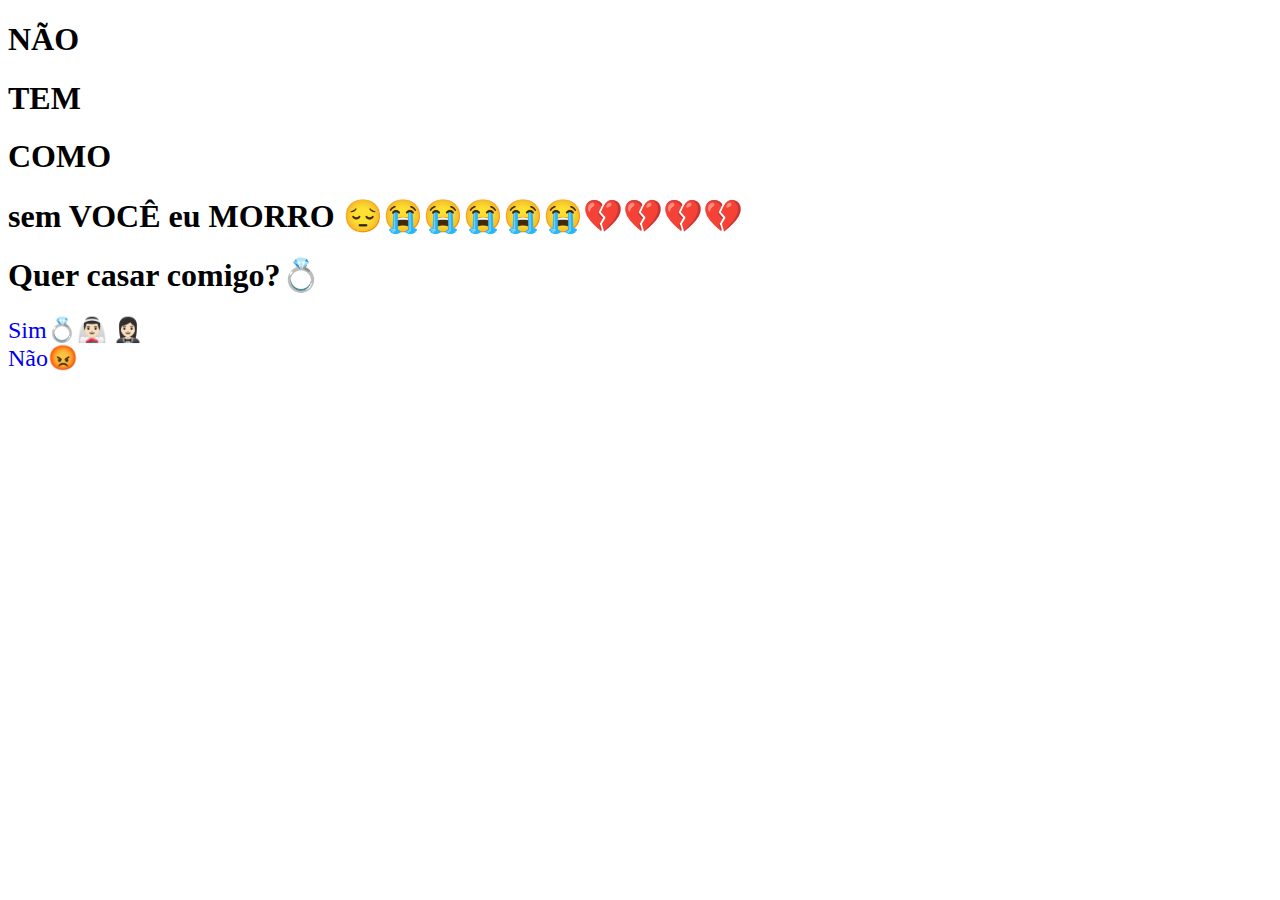
==== impossivel.html @ 557b0adb "Update impossivel.html" ====
<!DOCTYPE html>
<html lang="en">
<head>
    <meta charset="UTF-8">
    <meta http-equiv="X-UA-Compatible" content="IE=edge">
    <meta name="viewport" content="width=device-width, initial-scale=1.0">
    <title>aceita por favor</title>
    <link rel="icon" type="image/png" sizes="16x16" href="img/implorando-16x16.png">
</head>
<body>
    <H1>NÃO</H1>
<H1>TEM </H1>
<H1> COMO</H1>
<H1>sem VOCÊ eu MORRO 😔😭😭😭😭😭💔💔💔💔</H1>

<H1>Quer casar comigo?💍</H1>
<a href="claro.html" style="text-decoration: none; font-size: x-large;">Sim💍👰🏻‍♂️ 🤵🏻‍♀️</a>
<br>
 <a href="problema.html" style="text-decoration: none;  font-size: x-large;">Não😡</a>

</body>
</html>
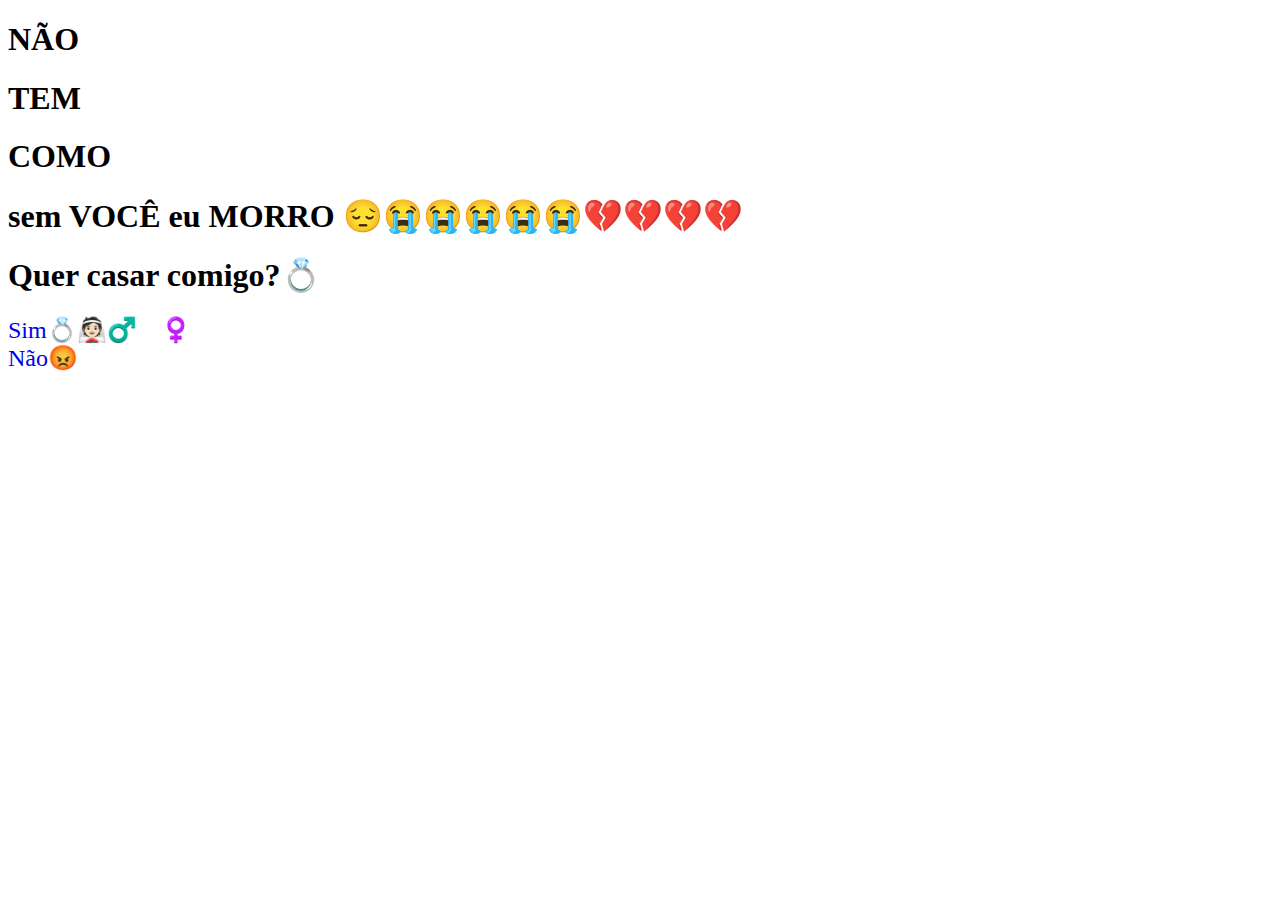
==== commit fa7a7f2c: "Update impossivel.html" ====
--- a/impossivel.html
+++ b/impossivel.html
@@ -15,7 +15,7 @@
 <H1>sem VOCÊ eu MORRO 😔😭😭😭😭😭💔💔💔💔</H1>
 
 <H1>Quer casar comigo?💍</H1>
-<a href="claro.html" style="text-decoration: none; font-size: x-large;">Sim💍👰🏻‍♂️ 🤵🏻‍♀️</a>
+<a href="claro.html" style="text-decoration: none; font-size: x-large;">Sim💍👰🏻♂️ 🏻‍♀️</a>
 <br>
  <a href="problema.html" style="text-decoration: none;  font-size: x-large;">Não😡</a>
 
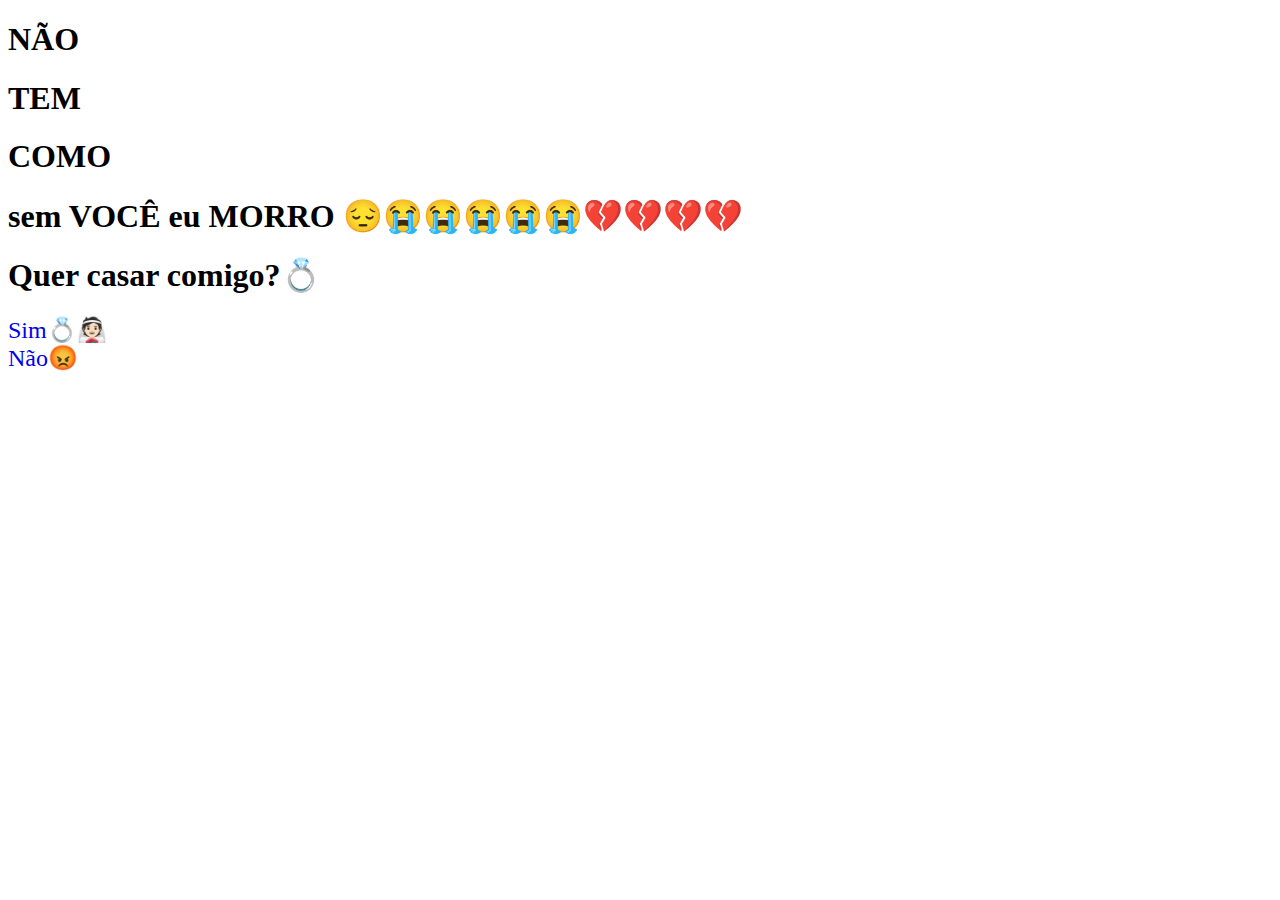
==== commit 8fd9716a: "Update impossivel.html" ====
--- a/impossivel.html
+++ b/impossivel.html
@@ -15,7 +15,7 @@
 <H1>sem VOCÊ eu MORRO 😔😭😭😭😭😭💔💔💔💔</H1>
 
 <H1>Quer casar comigo?💍</H1>
-<a href="claro.html" style="text-decoration: none; font-size: x-large;">Sim💍👰🏻♂️ 🏻‍♀️</a>
+<a href="claro.html" style="text-decoration: none; font-size: x-large;">Sim💍👰🏻 🏻‍</a>
 <br>
  <a href="problema.html" style="text-decoration: none;  font-size: x-large;">Não😡</a>
 
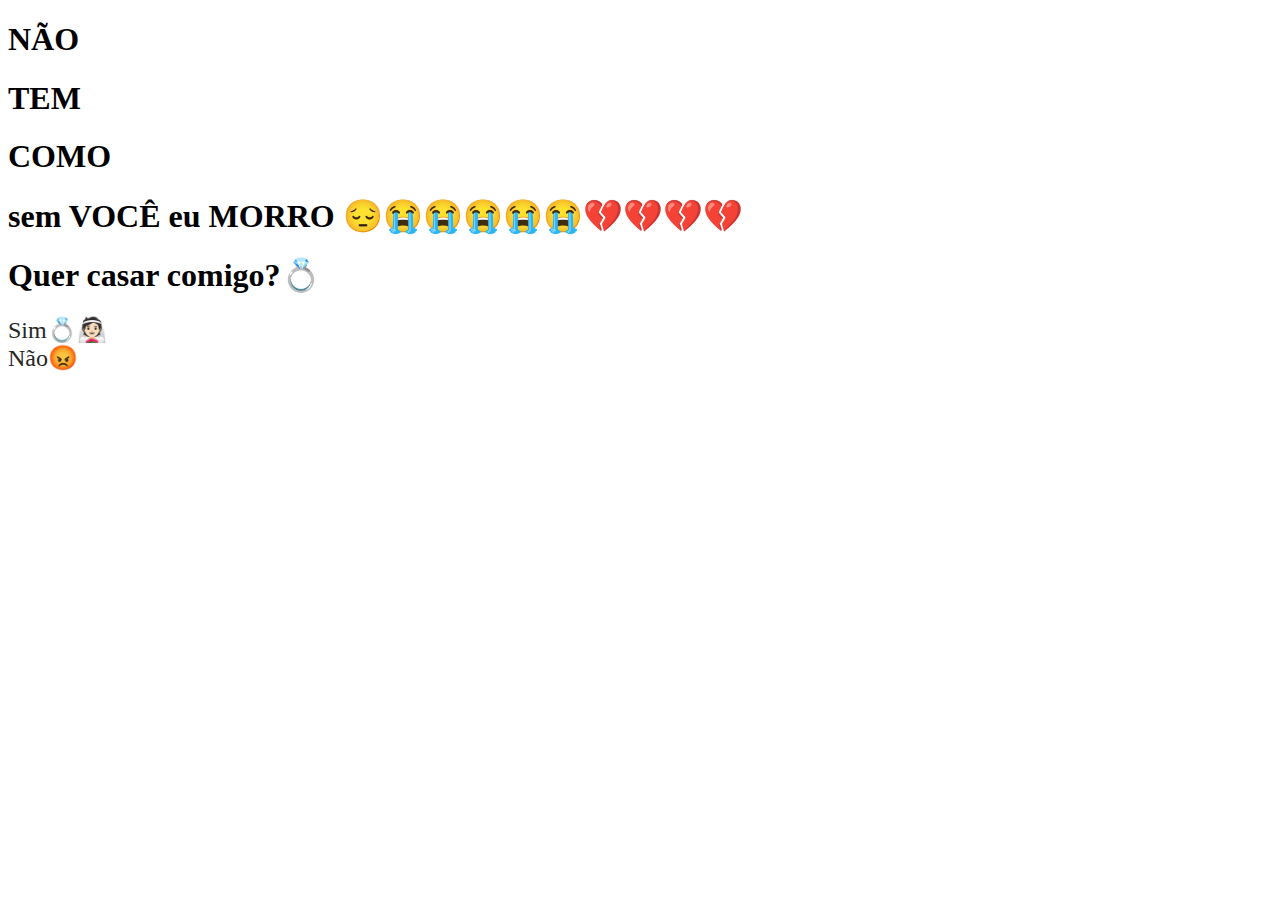
==== commit e541bc98: "Update impossivel.html" ====
--- a/impossivel.html
+++ b/impossivel.html
@@ -15,9 +15,9 @@
 <H1>sem VOCÊ eu MORRO 😔😭😭😭😭😭💔💔💔💔</H1>
 
 <H1>Quer casar comigo?💍</H1>
-<a href="claro.html" style="text-decoration: none; font-size: x-large;">Sim💍👰🏻 🏻‍</a>
+<a href="claro.html" style="text-decoration: none; font-size: x-large; color:#262626">Sim💍👰🏻 🏻‍</a>
 <br>
- <a href="problema.html" style="text-decoration: none;  font-size: x-large;">Não😡</a>
+ <a href="problema.html" style="text-decoration: none;  font-size: x-large;color:#262626">Não😡</a>
 
 </body>
 </html>
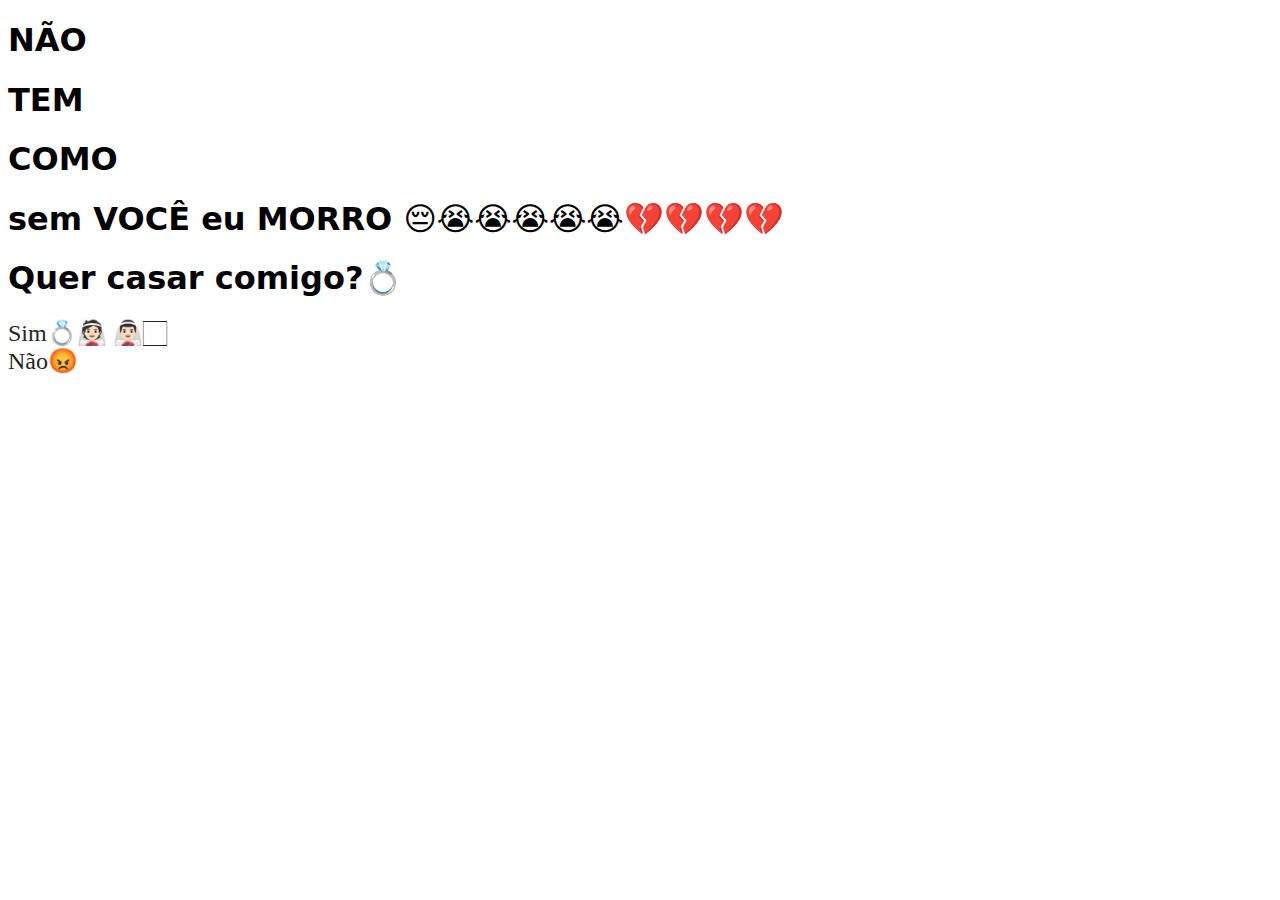
==== commit 2e8e2a63: "Update impossivel.html" ====
--- a/impossivel.html
+++ b/impossivel.html
@@ -9,15 +9,15 @@
     <link rel="icon" type="image/png" sizes="16x16" href="img/implorando-16x16.png">
 </head>
 <body>
-    <H1>NÃO</H1>
-<H1>TEM </H1>
-<H1> COMO</H1>
-<H1>sem VOCÊ eu MORRO 😔😭😭😭😭😭💔💔💔💔</H1>
+    <H1 style="font-family: cursive, system-ui, -apple-system, BlinkMacSystemFont, 'Segoe UI', Roboto, Oxygen, Ubuntu, Cantarell, 'Open Sans', 'Helvetica Neue', sans-serif;"> NÃO</H1>
+<H1 style="font-family: cursive, system-ui, -apple-system, BlinkMacSystemFont, 'Segoe UI', Roboto, Oxygen, Ubuntu, Cantarell, 'Open Sans', 'Helvetica Neue', sans-serif;">TEM </H1>
+<H1 style="font-family: cursive, system-ui, -apple-system, BlinkMacSystemFont, 'Segoe UI', Roboto, Oxygen, Ubuntu, Cantarell, 'Open Sans', 'Helvetica Neue', sans-serif;"> COMO</H1>
+<H1 style="font-family: cursive, system-ui, -apple-system, BlinkMacSystemFont, 'Segoe UI', Roboto, Oxygen, Ubuntu, Cantarell, 'Open Sans', 'Helvetica Neue', sans-serif;">sem VOCÊ eu MORRO 😔😭😭😭😭😭💔💔💔💔</H1>
 
-<H1>Quer casar comigo?💍</H1>
-<a href="claro.html" style="text-decoration: none; font-size: x-large; color:#262626">Sim💍👰🏻 🏻‍</a>
+<H1 style="font-family: cursive, system-ui, -apple-system, BlinkMacSystemFont, 'Segoe UI', Roboto, Oxygen, Ubuntu, Cantarell, 'Open Sans', 'Helvetica Neue', sans-serif;">Quer casar comigo?💍</H1>
+<a href="claro.html" style="text-decoration: none; font-size: x-large; color:#262626;">Sim💍👰🏻 👰🏻‍♂️🏻‍</a>
 <br>
- <a href="problema.html" style="text-decoration: none;  font-size: x-large;color:#262626">Não😡</a>
+ <a href="problema.html" style="text-decoration: none;  font-size: x-large;color:#262626;">Não😡</a>
 
 </body>
 </html>
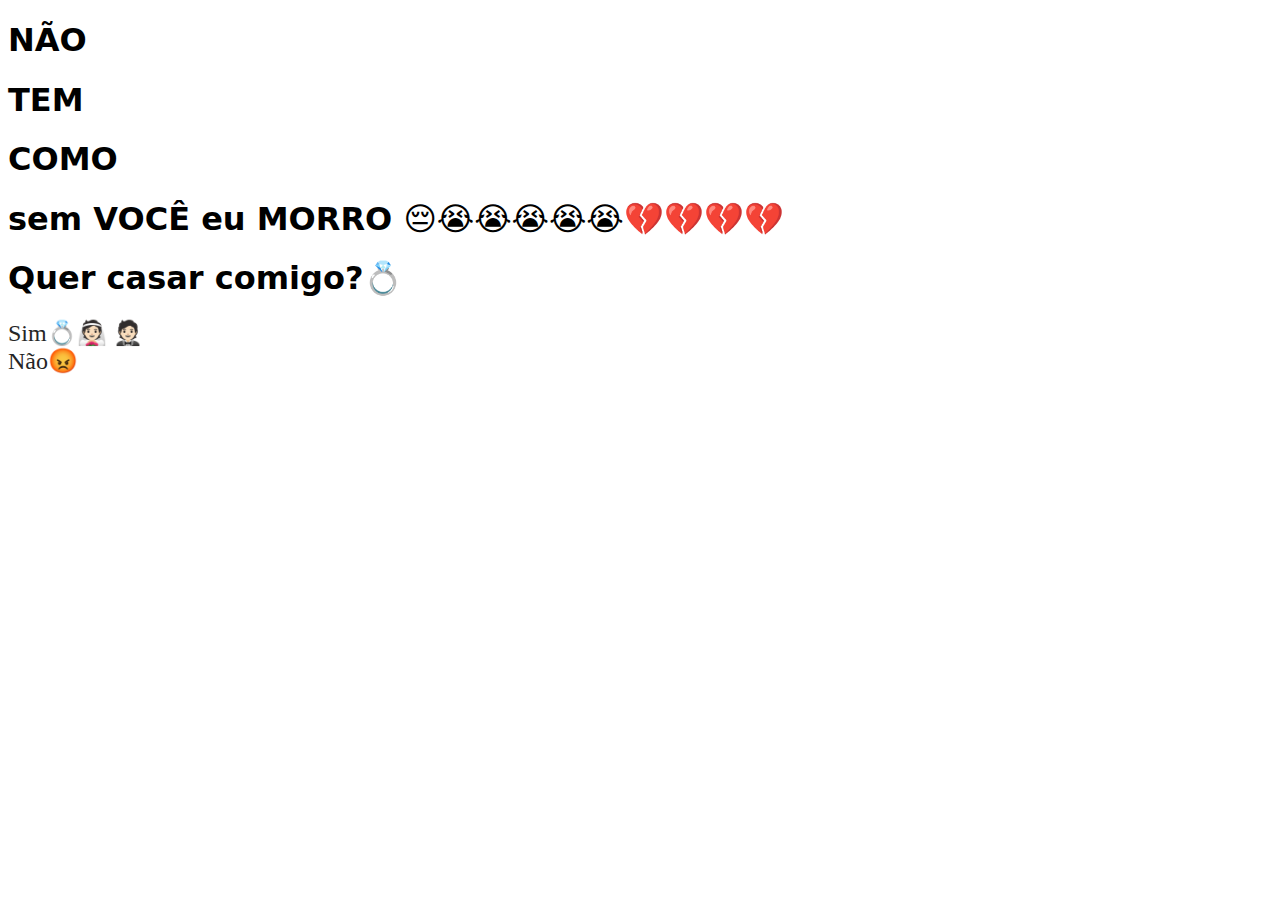
==== commit 82552c8f: "Update impossivel.html" ====
--- a/impossivel.html
+++ b/impossivel.html
@@ -15,7 +15,7 @@
 <H1 style="font-family: cursive, system-ui, -apple-system, BlinkMacSystemFont, 'Segoe UI', Roboto, Oxygen, Ubuntu, Cantarell, 'Open Sans', 'Helvetica Neue', sans-serif;">sem VOCÊ eu MORRO 😔😭😭😭😭😭💔💔💔💔</H1>
 
 <H1 style="font-family: cursive, system-ui, -apple-system, BlinkMacSystemFont, 'Segoe UI', Roboto, Oxygen, Ubuntu, Cantarell, 'Open Sans', 'Helvetica Neue', sans-serif;">Quer casar comigo?💍</H1>
-<a href="claro.html" style="text-decoration: none; font-size: x-large; color:#262626;">Sim💍👰🏻 👰🏻‍♂️🏻‍</a>
+<a href="claro.html" style="text-decoration: none; font-size: x-large; color:#262626;">Sim💍👰🏻 🤵🏻‍</a>
 <br>
  <a href="problema.html" style="text-decoration: none;  font-size: x-large;color:#262626;">Não😡</a>
 
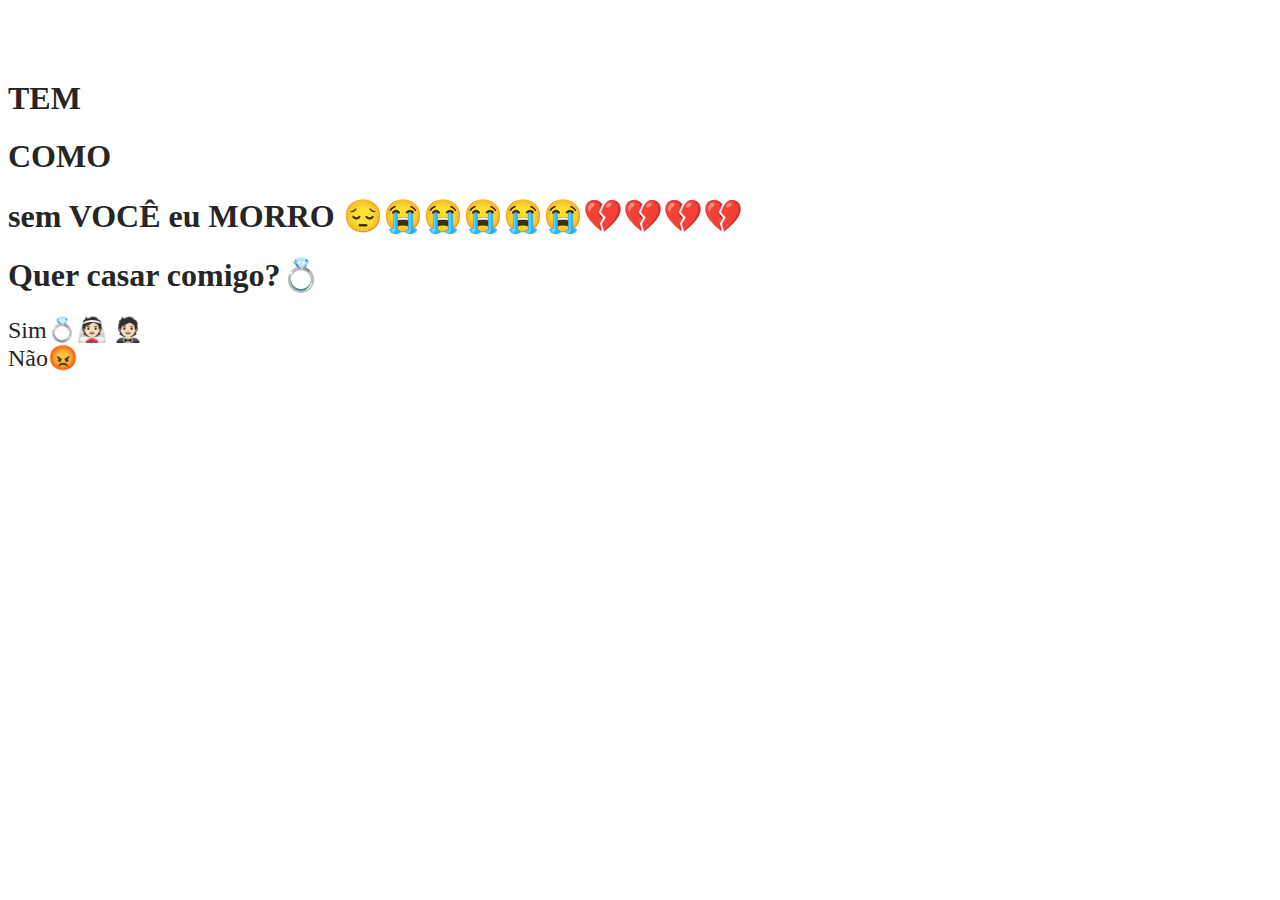
==== commit eb81ab5f: "Update impossivel.html" ====
--- a/impossivel.html
+++ b/impossivel.html
@@ -9,12 +9,12 @@
     <link rel="icon" type="image/png" sizes="16x16" href="img/implorando-16x16.png">
 </head>
 <body>
-    <H1 style="font-family: cursive, system-ui, -apple-system, BlinkMacSystemFont, 'Segoe UI', Roboto, Oxygen, Ubuntu, Cantarell, 'Open Sans', 'Helvetica Neue', sans-serif;"> NÃO</H1>
-<H1 style="font-family: cursive, system-ui, -apple-system, BlinkMacSystemFont, 'Segoe UI', Roboto, Oxygen, Ubuntu, Cantarell, 'Open Sans', 'Helvetica Neue', sans-serif;">TEM </H1>
-<H1 style="font-family: cursive, system-ui, -apple-system, BlinkMacSystemFont, 'Segoe UI', Roboto, Oxygen, Ubuntu, Cantarell, 'Open Sans', 'Helvetica Neue', sans-serif;"> COMO</H1>
-<H1 style="font-family: cursive, system-ui, -apple-system, BlinkMacSystemFont, 'Segoe UI', Roboto, Oxygen, Ubuntu, Cantarell, 'Open Sans', 'Helvetica Neue', sans-serif;">sem VOCÊ eu MORRO 😔😭😭😭😭😭💔💔💔💔</H1>
+    <H1 style="color: #fff; font-family: cursive;"> NÃO</H1>
+<H1 style="color: #262626; font-family: cursive;">TEM </H1>
+<H1 style="color: #262626; font-family: cursive;"> COMO</H1>
+<H1 style="color: #262626; font-family: cursive;">sem VOCÊ eu MORRO 😔😭😭😭😭😭💔💔💔💔</H1>
 
-<H1 style="font-family: cursive, system-ui, -apple-system, BlinkMacSystemFont, 'Segoe UI', Roboto, Oxygen, Ubuntu, Cantarell, 'Open Sans', 'Helvetica Neue', sans-serif;">Quer casar comigo?💍</H1>
+<H1 style="color: #262626; font-family: cursive;">Quer casar comigo?💍</H1>
 <a href="claro.html" style="text-decoration: none; font-size: x-large; color:#262626;">Sim💍👰🏻 🤵🏻‍</a>
 <br>
  <a href="problema.html" style="text-decoration: none;  font-size: x-large;color:#262626;">Não😡</a>
